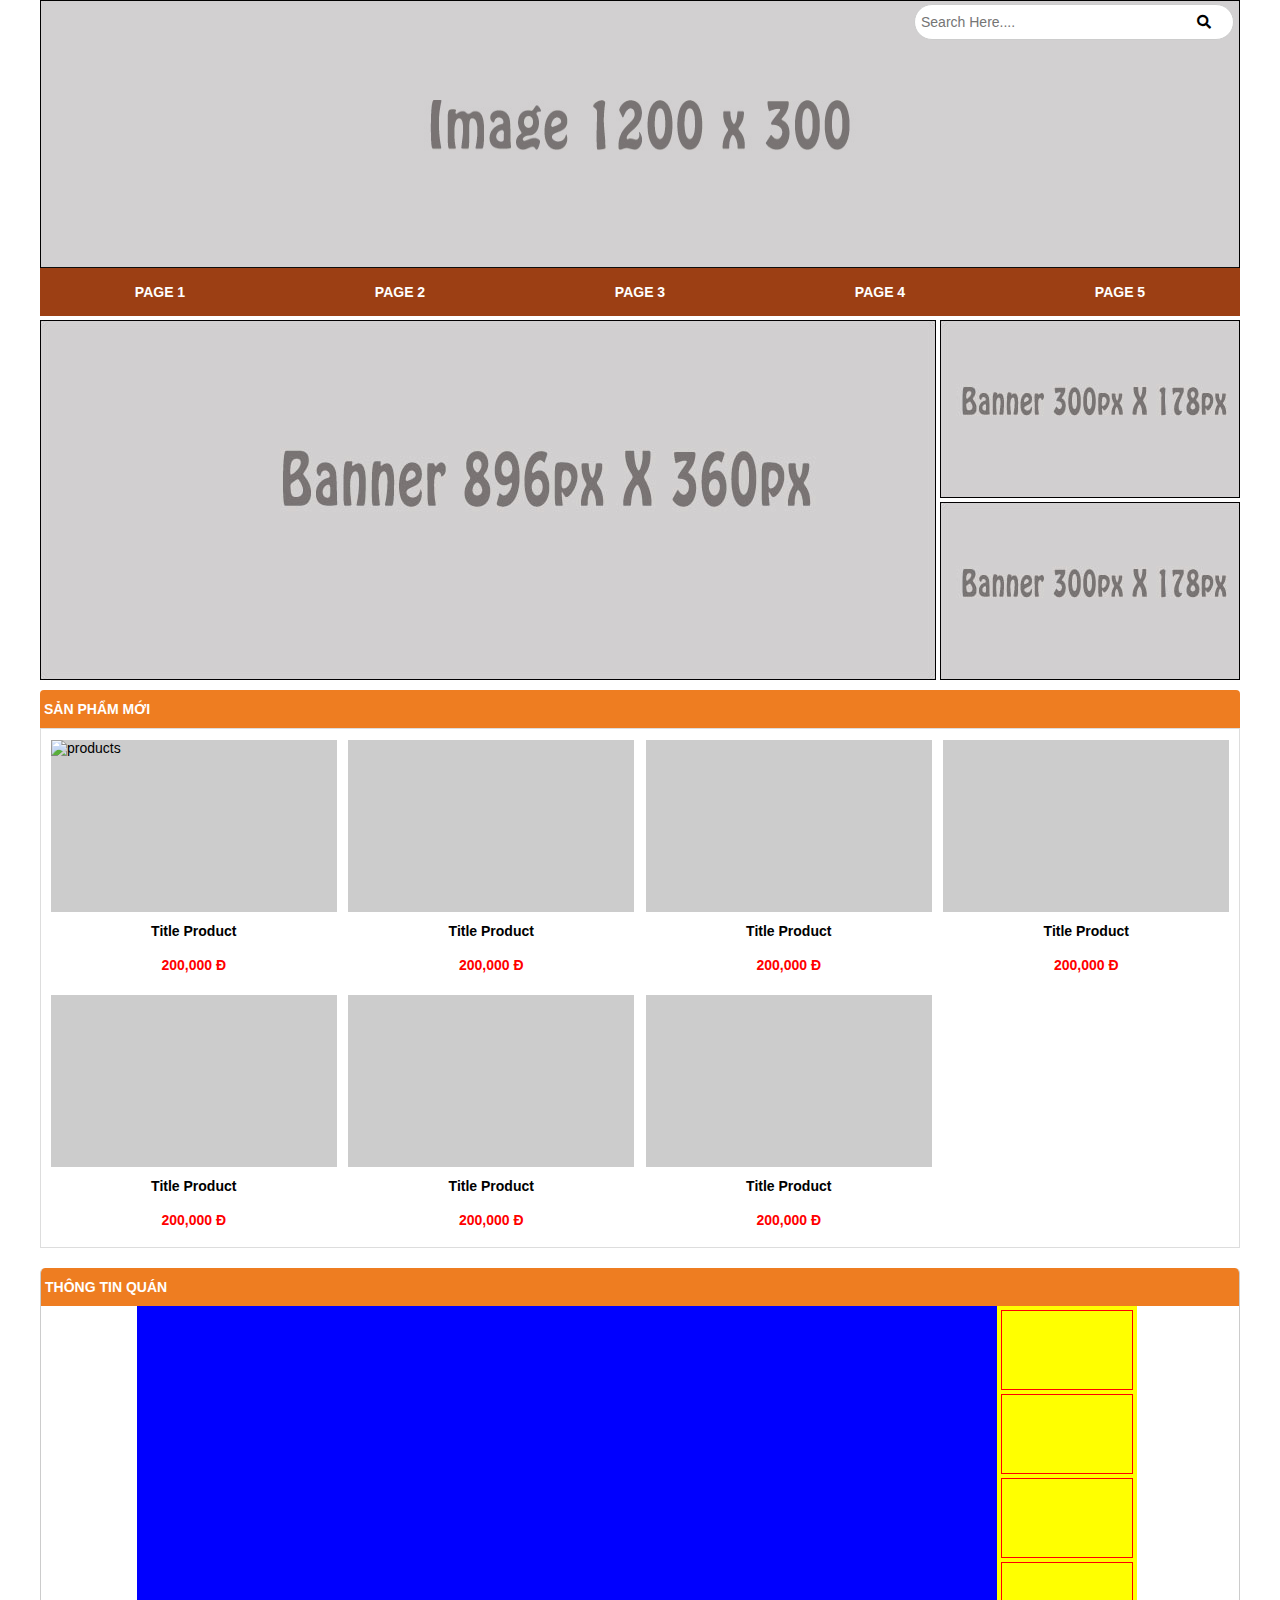
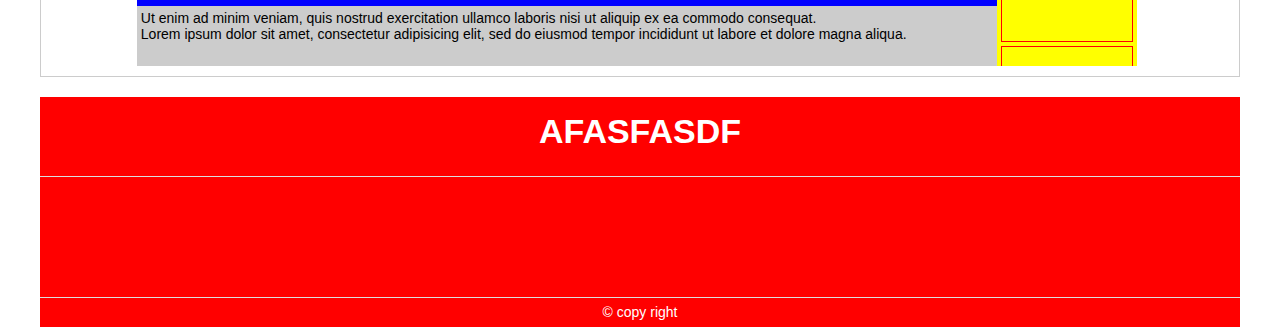
==== Temple CSS/index.html @ 5d73bf6d "First" ====
<!DOCTYPE html>
<html lang="en">
<head>
  <meta charset="UTF-8">
  <meta name="viewport" content="width=device-width, initial-scale=1.0">
  <meta http-equiv="X-UA-Compatible" content="ie=edge">
  <link rel="stylesheet" href="css/main-style.css">
  <link rel="stylesheet" href="css/mobile-style.css" media="screen and (min-width:320px) and (max-width:736px)">
  <link rel="stylesheet" href="css/table-style.css" media="screen and (min-width:737px) and (max-width:960px)">
  <link rel="stylesheet" href="css/desktop-style.css" media="screen and (min-width:961px) and (max-width:1599px)">
  <link rel="stylesheet" href="css/larger-device-style.css" media="screen and (min-width:1600px) and (max-width:1920px)">
  <link rel="stylesheet" href="css/fontawesome-all.css">
  <title>Temple CSS </title>
</head>
<body>
  <!-- Navigation -->
  <header>
  <div class="nav">
    <div class="nav-search">
      <form action="" id="search-bar">
        <input type="text" name="search-text" value="" placeholder="Search Here....">
        <button type="submit" name="" class="fas fa-search" id="btn-search"></button>
      </form>
    </div>
    <div class="nav-image">
      <img src="Image Temple/Banner-1200.jpg" alt="Image Banner Here!" class="lazyload">
    </div>
    <div class="nav-bar">
      <div class="btn-menu"></div>
      <ul class="nav-menu">
        <li><a href="#">Page 1</a></li>
        <li><a href="#">Page 2</a></li>
        <li><a href="#">Page 3</a></li>
        <li><a href="#">Page 4</a></li>
        <li><a href="#">Page 5</a></li>
      </ul>
    </div>
  </div>
  <div class="wrap-main">
    <div class="frame">
      <div class="slider">
        <div class="image"><img src="Image Temple/Banner-Slide.jpg" alt="Banner 1"></div>
        <div class="image"><img src="Image Temple/Banner-Slide.jpg" alt="Banner 2"></div>
        <div class="image"><img src="Image Temple/Banner-Slide.jpg" alt="Banner 3"></div>
        <div class="image"><img src="Image Temple/Banner-Slide.jpg" alt="Banner 4"></div>
        <div class="image"><img src="Image Temple/Banner-Slide.jpg" alt="Banner 5"></div>
      </div>
    </div>
    <div class="banner">
      <div class="top">
        <img src="Image Temple/Banner.jpg" alt="Banner 1">
      </div>
      <div class="bottom">
        <img src="Image Temple/Banner.jpg" alt="Banner 2">
      </div>
    </div>
  </div>
  </header>
  <div class="clear"></div>
  <!--  Container -->
  <div class="wrap-main">
    <div class="container">
      <div class="box title">
        <h3>Sản Phẩm Mới</h3>
      </div>
      <div class="frame-product">
        <div class="col-sm col-md col-lg">
          <div class="image-product">
            <img src="" alt="products">
          </div>
          <div class="content">
            <a href="#" id="title"><p>Title Product</p></a>
            <p id="price">200,000 Đ</p>
          </div>
        </div>
        <div class="col-sm col-md col-lg">
          <div class="image-product">
            <img src="" alt="">
          </div>
          <div class="content">
            <a href="#" id="title"><p>Title Product</p></a>
            <p id="price">200,000 Đ</p>
          </div>
        </div>
        <div class="col-sm col-md col-lg">
          <div class="image-product">
            <img src="" alt="">
          </div>
          <div class="content">
            <a href="#" id="title"><p> Title Product</p></a>
            <p id="price">200,000 Đ</p>
          </div>
        </div>
        <div class="col-sm col-md col-lg">
          <div class="image-product">
            <img src="" alt="">
          </div>
          <div class="content">
            <a href="#" id="title"><p>Title Product</p></a>
            <p id="price">200,000 Đ</p>
          </div>
        </div>
        <div class="col-sm col-md col-lg">
          <div class="image-product">
            <img src="" alt="">
          </div>
          <div class="content">
            <a href="#" id="title"><p>Title Product</p></a>
            <p id="price">200,000 Đ</p>
          </div>
        </div>
        <div class="col-sm col-md col-lg">
          <div class="image-product">
            <img src="" alt="">
          </div>
          <div class="content">
            <a href="#" id="title"><p>Title Product</p></a>
            <p id="price">200,000 Đ</p>
          </div>
        </div>
        <div class="col-sm col-md col-lg">
          <div class="image-product">
            <img src="" alt="">
          </div>
          <div class="content">
            <a href="#" id="title"><p>Title Product
            </p></a>
            <p id="price">200,000 Đ</p>
          </div>
        </div>
        </div>
    </div>
    <div class="container border-class">
      <div class="box title">
        <h3>Thông tin quán</h3>
      </div>
      <div class="frame store-list">
        <div class="wrap-content">
          <div class="box-shop">
            <div class="image-info">
              <img src="" alt="">
              <div class="infor">
                <p id="name-shop">Ut enim ad minim veniam, quis nostrud exercitation ullamco laboris nisi ut aliquip ex ea commodo consequat.</p>
                <p class="address-shop">Ut enim ad minim veniam, quis nostrud exercitation ullamco laboris nisi ut aliquip ex ea commodo consequat.</p>
              </div>
            </div>
            <div class="image-info">
              <img src="" alt="">
              <div class="infor">
                <p id="name-shop">Duis aute irure dolor in reprehenderit in voluptate velit esse cillum dolore eu fugiat nulla pariatur.</p>
                <p class="address-shop"> Excepteur sint occaecat cupidatat non proident, sunt in culpa qui officia deserunt mollit anim id est laborum.</p>
              </div>
            </div>
            <div class="image-info">
              <img src="" alt="">
              <div class="infor">
                <p id="name-shop">Duis aute irure dolor in reprehenderit in voluptate velit esse cillum dolore eu fugiat nulla pariatur.</p>
                <p class="address-shop">Ut enim ad minim veniam, quis nostrud exercitation ullamco laboris nisi ut aliquip ex ea commodo consequat. </p>
              </div>
            </div>
            <div class="image-info">
              <img src="" alt="">
              <div class="infor">
                <p id="name-shop">Ut enim ad minim veniam, quis nostrud exercitation ullamco laboris nisi ut aliquip ex ea commodo consequat.</p>
                <p class="address-shop"> Excepteur sint occaecat cupidatat non proident, sunt in culpa qui officia deserunt mollit anim id est laborum.</p>
              </div>
            </div>
            <div class="image-info">
              <img src="" alt="">
              <div class="infor">
                <p id="name-shop">Ut enim ad minim veniam, quis nostrud exercitation ullamco laboris nisi ut aliquip ex ea commodo consequat.</p>
                <p class="address-shop">Lorem ipsum dolor sit amet, consectetur adipisicing elit, sed do eiusmod tempor incididunt ut labore et dolore magna aliqua. </p>
              </div>
            </div>
          </div>
        </div>
        <div class="thumbnail">
          <div class="slide-thumbnail">
            <div class="image-thumbnail"><img src="" alt=""></div>
            <div class="image-thumbnail"><img src="" alt=""></div>
            <div class="image-thumbnail"><img src="" alt=""></div>
            <div class="image-thumbnail"><img src="" alt=""></div>
            <div class="image-thumbnail"><img src="" alt=""></div>
          </div>
        </div>
      </div>
    </div>
  </div>
  <div class="wrap-main">
    <div class="footer">
      <div class="top-content">
        <h1>AFASFASDF</h1>
      </div>
      <div class="middle-content">
        <div class="col-left"></div>
        <div class="col-middle"></div>
        <div class="right"></div>
      </div>
      <div class="bottom-content">
        <p>&copy copy right </p>
      </div>
    </div>
  </div>
</body>
<script type="text/javascript" src="js/jquery.min.js"></script>
<script type="text/javascript" src="js/lazyload.min.js"></script>
<script type="text/javascript" src="js/main-js.js"></script>
</html>
---- Temple CSS/css/main-style.css ----
* { margin: 0; padding: 0; font-size: 14px; font-family: Helvetica, Arial, sans-serif ;}
.nav { width: 100%; max-width: 1200px; height: 320px; display: block; position: relative; box-sizing: border-box; margin: 0 auto;}
.nav-search { width: 320px; height: 36px; display: block; z-index: 99; position: absolute; top: 0; right:10px;}
#search-bar { width: 100%; height: auto; margin: 4px; display: inline-block; border: 1px solid #ccc; border-radius: 40px; box-sizing: border-box; background-color: #fff;}
#search-bar input[name='search-text']{width: 80%; height: 30px; box-sizing: border-box; margin: 2px; padding: 4px; border: none; border-radius: 40px;background-color: transparent;}
#btn-search { width: 17%; height: 30px; display: inline-block; background-color: transparent; border: none; box-sizing: border-box; margin:0px;}
.nav-image {width: 100%; height: 268px; display: block;}
.nav-image img { width: 100%; height: 100%; background-color: #ddd;}
.nav-bar { width: 100%; height: 48px; display: block; position: relative;}
.nav-menu { width: 100%; height: inherit; display: inline-block; list-style: none;}
.nav-menu li { width: 20%; height: 100%; float: left; text-align: center; background-color: #9C3F14; line-height: 48px;}
.nav-menu li a { text-decoration: none; color:#fff; font-size: 14px; text-transform: uppercase; font-weight: bold;}
.nav-menu li:hover, .nav-menu li:focus { background-color: #EE7D21;}
.wrap-main { width: 100%; max-width: 1200px; display: block; margin: 0 auto; box-sizing: border-box; position: relative; overflow: auto;}
.frame { width: 74.7%; height: 360px; display: block; float: left;position: relative; overflow: hidden; box-sizing: border-box; margin-right: 0.3%;}
.slider { width: 3600px; height: 360px; display: inline-block; margin-left:0; box-sizing: border-box;}
.image { width: 896px; height: 100%; float: left;}
.image img { width: 100%;}
.banner { width: 25%; height: 360px; display: block; box-sizing: border-box; float: left; overflow: hidden;}
.banner .top, .banner .bottom { display: block; box-sizing: border-box; width: 100%; height: 180px; position: relative; float: left;}
.bottom { bottom: -2px;}
.clear { clear: both;}
.box { display: block; position: relative; width: 100%; height: 38px; line-height: 38px; background-color: #EE7D21; padding-left: 4px; box-sizing:border-box; overflow: auto;}
.title { color: #fff; text-transform: uppercase;border-top-right-radius: 4px; border-top-left-radius: 4px;}
.container { width: 100%; position: relative; margin-top: 10px; box-sizing: border-box; display: block; height: auto; overflow: auto;}
.frame-product { position: relative; width: 100%; height: auto; display: block; box-sizing: border-box; overflow: auto; border: 1px solid #ddd; margin-bottom: 10px; padding: 4px; }
.col-sm { width: 25%; height: 240px; display: block; box-sizing: border-box; float: left; margin-bottom: 10px; margin-top: 5px; }
.col-sm:hover { box-shadow: 0 0 4px 0 rgba(0,0,0,.4);}
.image-product { position: relative; display: block; width: 96%; height: 172px; background-color: #ccc; margin: 2px auto; box-sizing: border-box;}
.content { width: 100%; height: 68px; box-sizing: border-box; text-align: center;}
#title { text-decoration: none; color: #000; line-height: 34px; font-weight: 600;}
#price { color: #ff0000; line-height: 34px; font-weight: 600;}
.store-list { width: 1000px !important; display: block; margin: 0 8%; margin-bottom: 10px;}
.border-class { border: 1px solid #ccc; border-top-left-radius: 5px; border-top-right-radius: 5px; border-top: none;}
.wrap-content { width: 860px; height: 360px; float: left; display: block; margin: 0 auto; overflow: hidden;}
.box-shop { width: 4000px; height: 360px; display: inline-block; box-sizing: border-box; background-color: blue; margin-left: 0;}
.thumbnail { width: 140px; height: 100%; position: absolute; right: 0; top: 0; background-color: yellow; box-sizing: border-box;}
.image-info { width: 860px; height: 360px; float: left; display: block; margin: 0 auto; box-sizing: border-box; overflow: auto; position: absolute;}
.image-info img { width: 100%}
.image-info .infor { width: 100%; height: 60px; box-sizing: border-box; display: block;  bottom: 0; position: absolute; left: 0; background-color: #ccc; z-index: 99; padding: 4px;}
.slide-thumbnail { width: 100%; height: 450px; margin-top: 0; overflow: hidden; display: block; box-sizing: border-box;}
.image-thumbnail { max-width: 100%; height: 80px; display: block; border: 1px solid red; margin: 4px; box-sizing: border-box;}
.image-thumbnail img { width: 100%;}
.footer { width: 100%; display: block; position: relative; overflow: auto; box-sizing: border-box; background-color: red; min-height: 200px; margin-top: 20px;}
.top-content, .middle-content, .bottom-content { width: 100%; position: relative; display: block; box-sizing: border-box; overflow: auto;}
.top-content { border-bottom: 1px solid #ddd; color:#fff;height: 80px;text-align: center; }
.top-content h1 { font-size: 34px; line-height: 2;}
.middle-content { height: 120px;}
.bottom-content { height: 30px; border-top: 1px solid #ddd; text-align: center; line-height: 2; overflow: auto;color: #fff;}
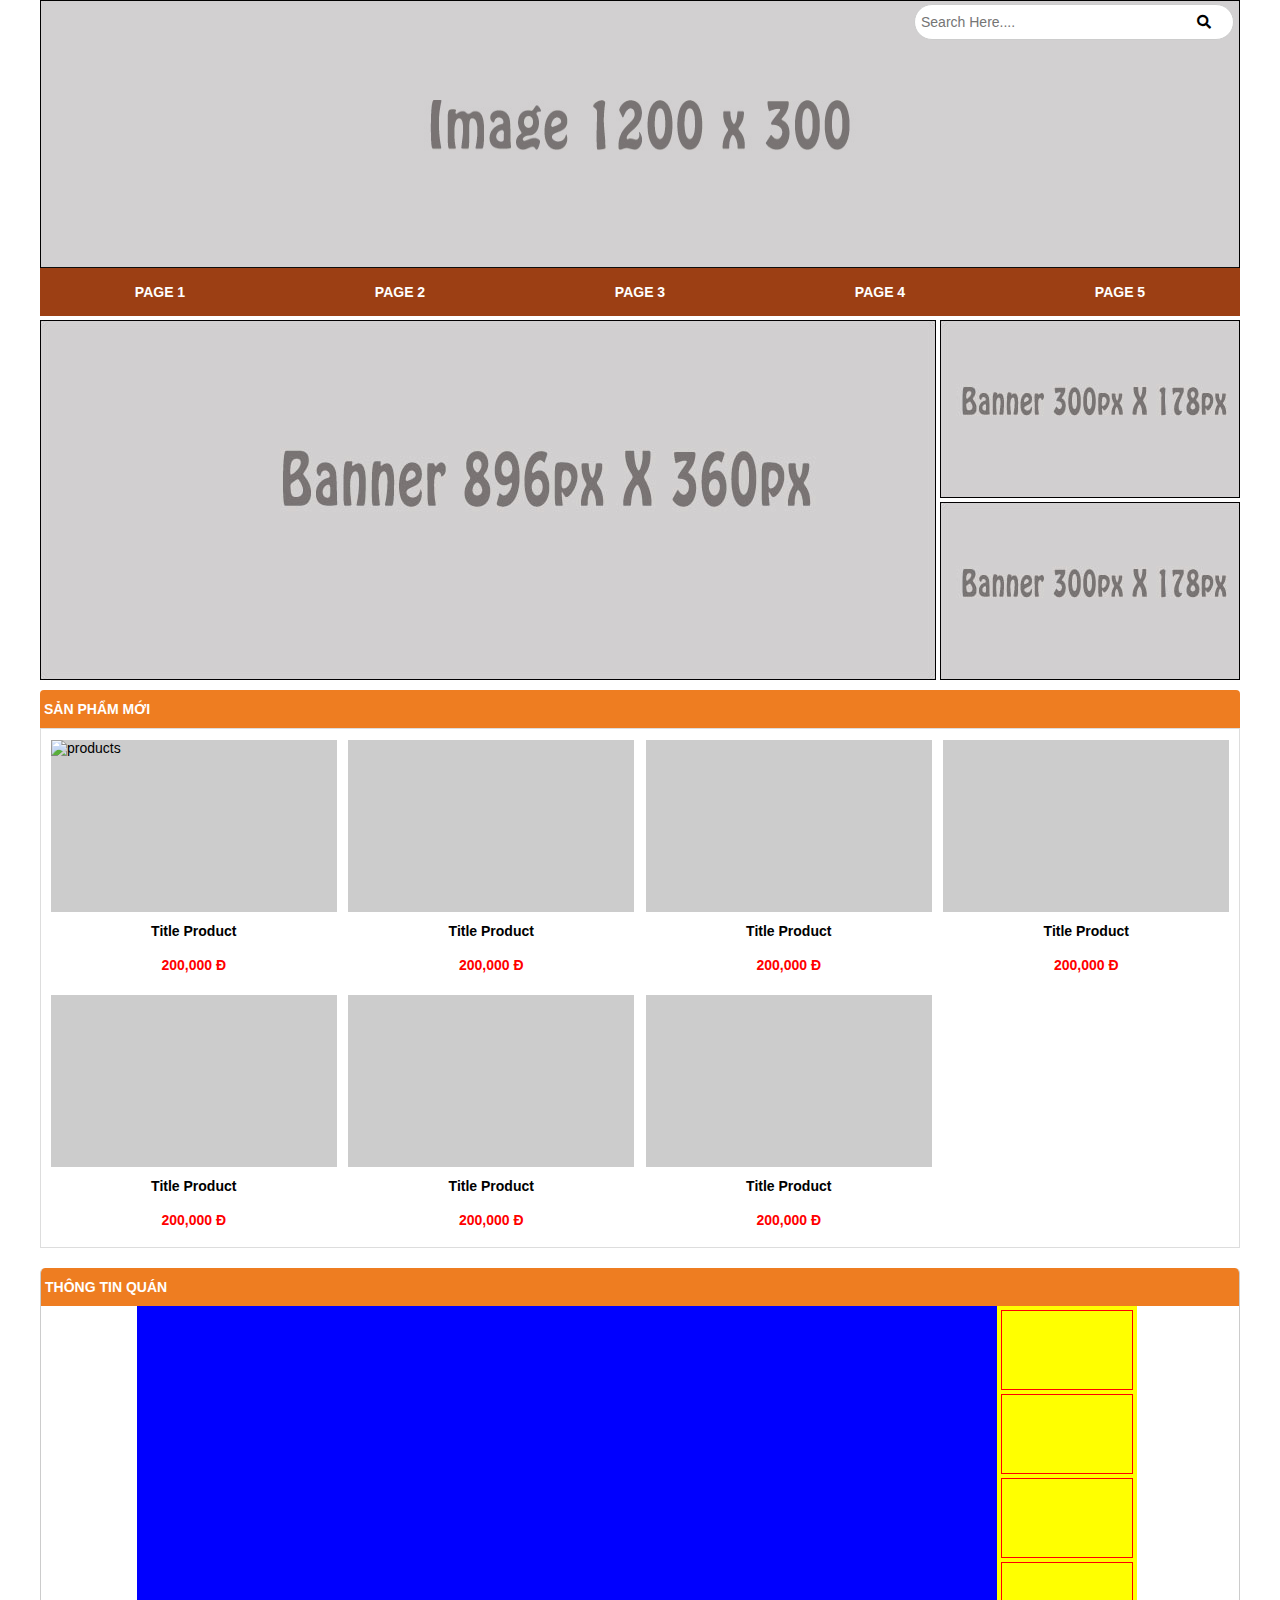
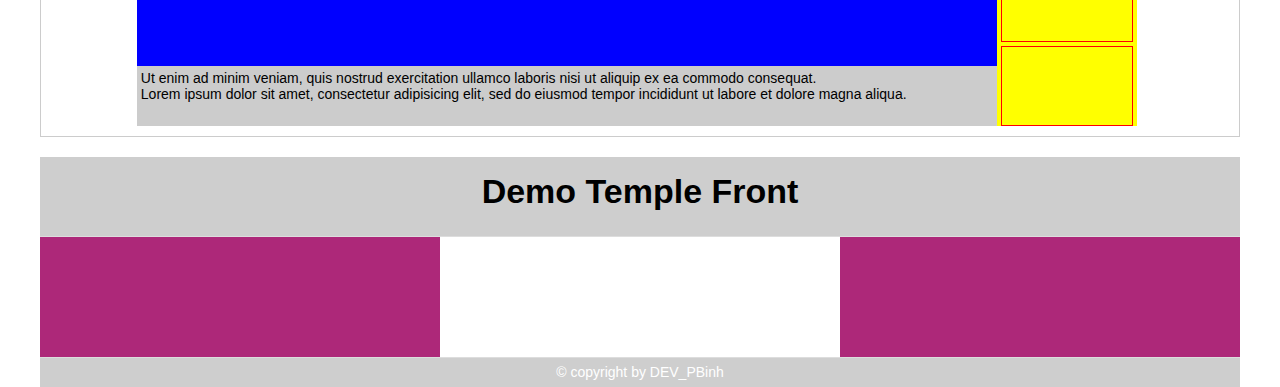
==== commit 488a390a: "Update Something CSS" ====
--- a/Temple CSS/index.html
+++ b/Temple CSS/index.html
@@ -189,15 +189,15 @@
   <div class="wrap-main">
     <div class="footer">
       <div class="top-content">
-        <h1>AFASFASDF</h1>
+        <h1>Demo Temple Front </h1>
       </div>
       <div class="middle-content">
         <div class="col-left"></div>
         <div class="col-middle"></div>
-        <div class="right"></div>
+        <div class="col-right"></div>
       </div>
       <div class="bottom-content">
-        <p>&copy copy right </p>
+        <p>&copy copyright by DEV_PBinh </p>
       </div>
     </div>
   </div>
--- a/Temple CSS/css/main-style.css
+++ b/Temple CSS/css/main-style.css
@@ -30,20 +30,23 @@
 .content { width: 100%; height: 68px; box-sizing: border-box; text-align: center;}
 #title { text-decoration: none; color: #000; line-height: 34px; font-weight: 600;}
 #price { color: #ff0000; line-height: 34px; font-weight: 600;}
-.store-list { width: 1000px !important; display: block; margin: 0 8%; margin-bottom: 10px;}
+.store-list { width: 1000px !important; display: block; margin: 0 8%; margin-bottom: 10px; height: 420px;}
 .border-class { border: 1px solid #ccc; border-top-left-radius: 5px; border-top-right-radius: 5px; border-top: none;}
 .wrap-content { width: 860px; height: 360px; float: left; display: block; margin: 0 auto; overflow: hidden;}
-.box-shop { width: 4000px; height: 360px; display: inline-block; box-sizing: border-box; background-color: blue; margin-left: 0;}
+.box-shop { width: 4000px; height: 420px; display: inline-block; box-sizing: border-box; background-color: blue; margin-left: 0;}
 .thumbnail { width: 140px; height: 100%; position: absolute; right: 0; top: 0; background-color: yellow; box-sizing: border-box;}
-.image-info { width: 860px; height: 360px; float: left; display: block; margin: 0 auto; box-sizing: border-box; overflow: auto; position: absolute;}
+.image-info { width: 860px; height: 420px; float: left; display: block; margin: 0 auto; box-sizing: border-box; overflow: auto; position: absolute;}
 .image-info img { width: 100%}
 .image-info .infor { width: 100%; height: 60px; box-sizing: border-box; display: block;  bottom: 0; position: absolute; left: 0; background-color: #ccc; z-index: 99; padding: 4px;}
 .slide-thumbnail { width: 100%; height: 450px; margin-top: 0; overflow: hidden; display: block; box-sizing: border-box;}
 .image-thumbnail { max-width: 100%; height: 80px; display: block; border: 1px solid red; margin: 4px; box-sizing: border-box;}
 .image-thumbnail img { width: 100%;}
-.footer { width: 100%; display: block; position: relative; overflow: auto; box-sizing: border-box; background-color: red; min-height: 200px; margin-top: 20px;}
+.footer { width: 100%; display: block; position: relative; overflow: auto; box-sizing: border-box;min-height: 200px; margin-top: 20px;background-color: #cecece;}
 .top-content, .middle-content, .bottom-content { width: 100%; position: relative; display: block; box-sizing: border-box; overflow: auto;}
-.top-content { border-bottom: 1px solid #ddd; color:#fff;height: 80px;text-align: center; }
+.top-content { border-bottom: 1px solid #ddd; color:#000;height: 80px;text-align: center; }
 .top-content h1 { font-size: 34px; line-height: 2;}
 .middle-content { height: 120px;}
 .bottom-content { height: 30px; border-top: 1px solid #ddd; text-align: center; line-height: 2; overflow: auto;color: #fff;}
+.col-left, .col-right, .col-middle  { display: block; overflow: auto; box-sizing: border-box; width: 33.33%; height: inherit; float: left;}
+.col-left, .col-right { background-color: #ad2879;}
+.col-middle { background-color: #fff;}
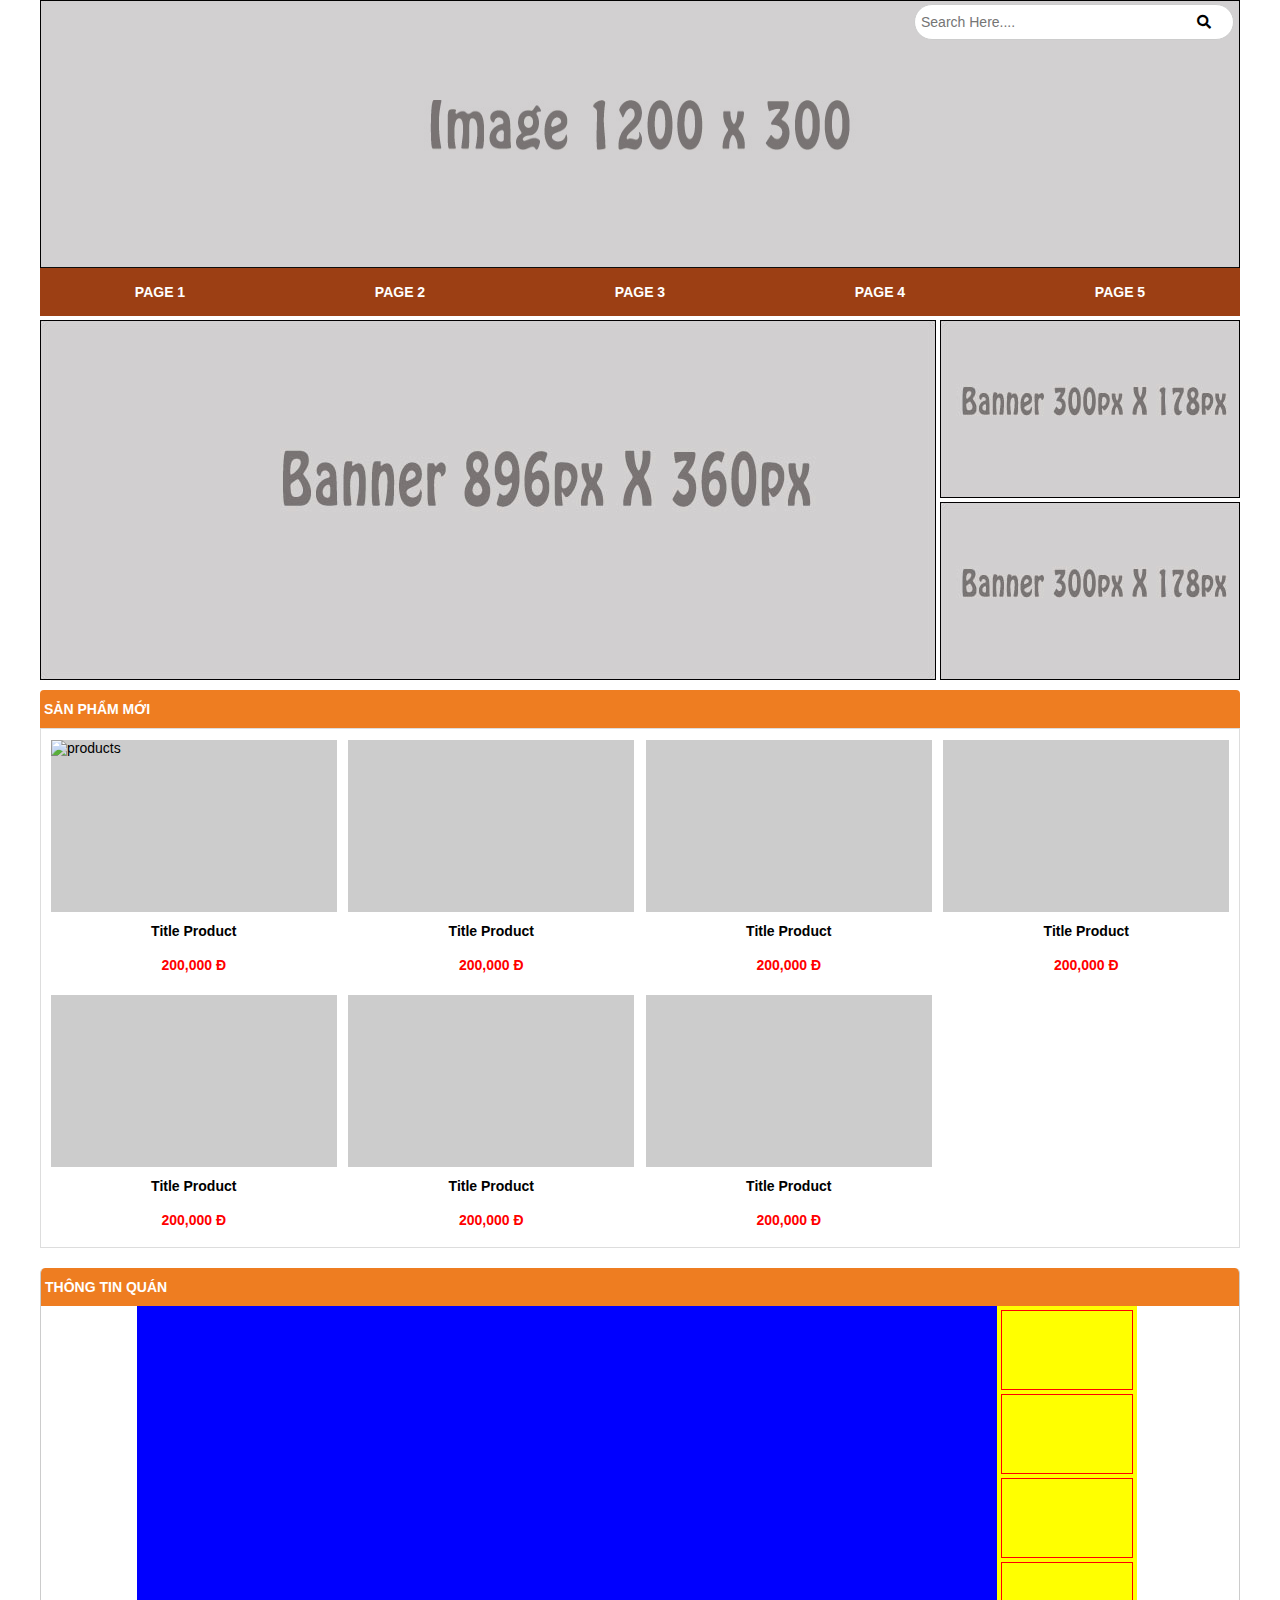
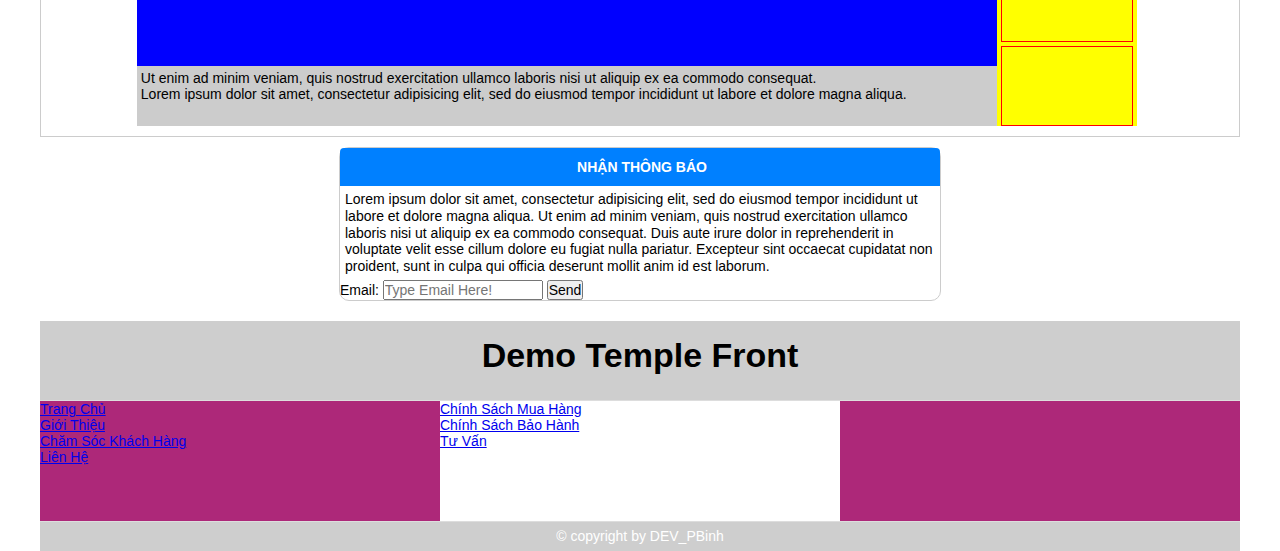
==== commit d676a636: "Update" ====
--- a/Temple CSS/index.html
+++ b/Temple CSS/index.html
@@ -186,15 +186,49 @@
       </div>
     </div>
   </div>
+  <!-- Received Notification -->
+  <div class="wrap-main">
+    <div class="container">
+      <div class="request-customer">
+        <div class="box title" style="background-color:#0080ff; text-align: center;">
+          <h4>Nhận Thông Báo</h4>
+        </div>
+        <div class="box description">
+          <p>Lorem ipsum dolor sit amet, consectetur adipisicing elit, sed do eiusmod tempor incididunt ut labore et dolore magna aliqua. Ut enim ad minim veniam, quis nostrud exercitation ullamco laboris nisi ut aliquip ex ea commodo consequat. Duis aute irure dolor in reprehenderit in voluptate velit esse cillum dolore eu fugiat nulla pariatur. Excepteur sint occaecat cupidatat non proident, sunt in culpa qui officia deserunt mollit anim id est laborum.</p>
+        </div>
+        <form class="mail-request-customer" action="index.html" method="post">
+          <label>Email:</label>
+          <input type="mail" name="mail" value="" placeholder="Type Email Here!">
+          <input type="submit" name="send" value="Send">
+        </form>
+      </div>
+    </div>
+  </div>
   <div class="wrap-main">
     <div class="footer">
       <div class="top-content">
         <h1>Demo Temple Front </h1>
       </div>
       <div class="middle-content">
-        <div class="col-left"></div>
-        <div class="col-middle"></div>
-        <div class="col-right"></div>
+        <div class="col-left">
+          <ul class="short-link">
+            <li><a href="#">Trang Chủ</a></li>
+            <li><a href="#">Giới Thiệu</a></li>
+            <li><a href="#">Chăm Sóc Khách Hàng</a></li>
+            <li><a href="#">Liên Hệ</a></li>
+          </ul>
+        </div>
+        <div class="col-middle">
+          <ul class="short-link">
+            <li><a href="#">Chính Sách Mua Hàng</a></li>
+            <li><a href="#">Chính Sách Bảo Hành</a></li>
+            <li><a href="#">Tư Vấn</a></li>
+          </ul>
+        </div>
+        <div class="col-right">
+          <div class="social"></div>
+          <div class="register-gov"></div>
+        </div>
       </div>
       <div class="bottom-content">
         <p>&copy copyright by DEV_PBinh </p>
--- a/Temple CSS/css/main-style.css
+++ b/Temple CSS/css/main-style.css
@@ -30,6 +30,10 @@
 .content { width: 100%; height: 68px; box-sizing: border-box; text-align: center;}
 #title { text-decoration: none; color: #000; line-height: 34px; font-weight: 600;}
 #price { color: #ff0000; line-height: 34px; font-weight: 600;}
+/* Css Form */
+.description { height: auto; box-sizing: border-box; line-height: 1.2; padding: 5px; background-color: #fff;}
+.request-customer { display: block; width: 50%; height: auto; position: relative; margin: 0 auto; border: 1px solid #ccc; border-radius: 10px;}
+/* End Form */
 .store-list { width: 1000px !important; display: block; margin: 0 8%; margin-bottom: 10px; height: 420px;}
 .border-class { border: 1px solid #ccc; border-top-left-radius: 5px; border-top-right-radius: 5px; border-top: none;}
 .wrap-content { width: 860px; height: 360px; float: left; display: block; margin: 0 auto; overflow: hidden;}
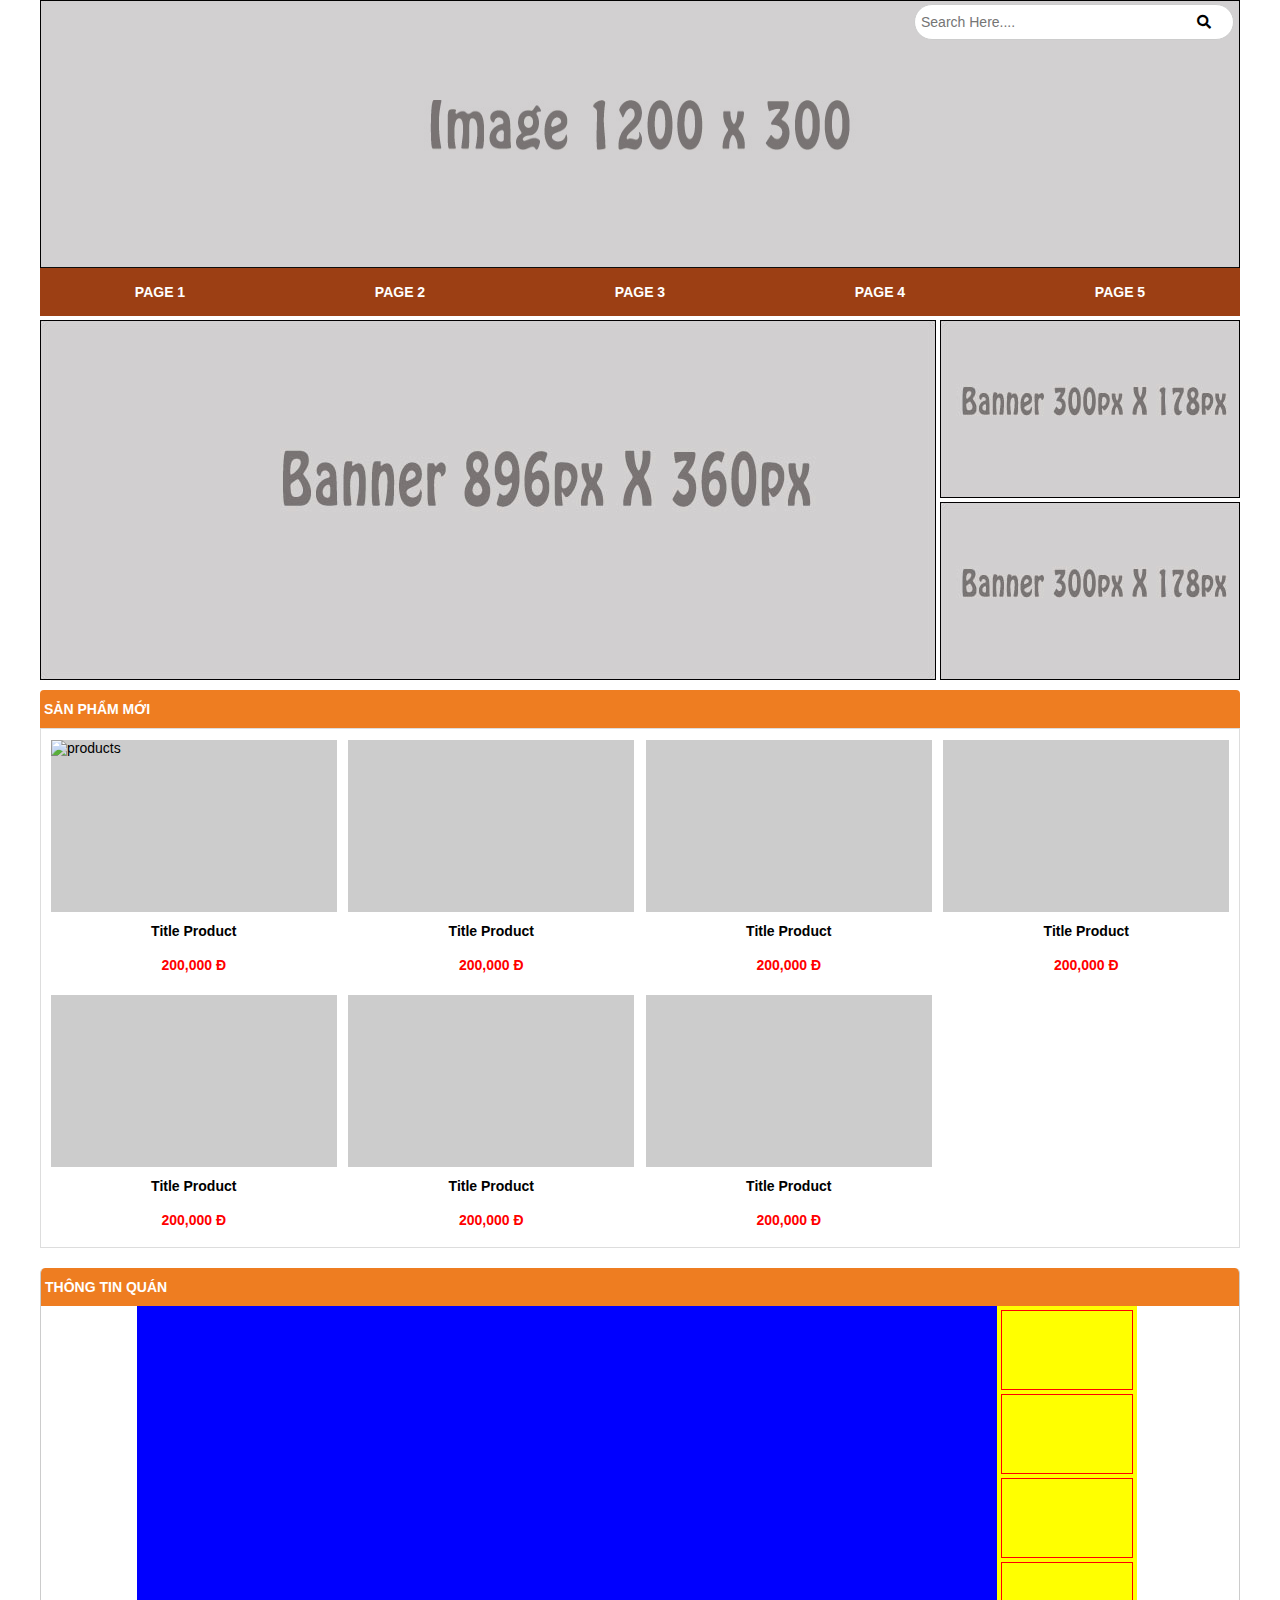
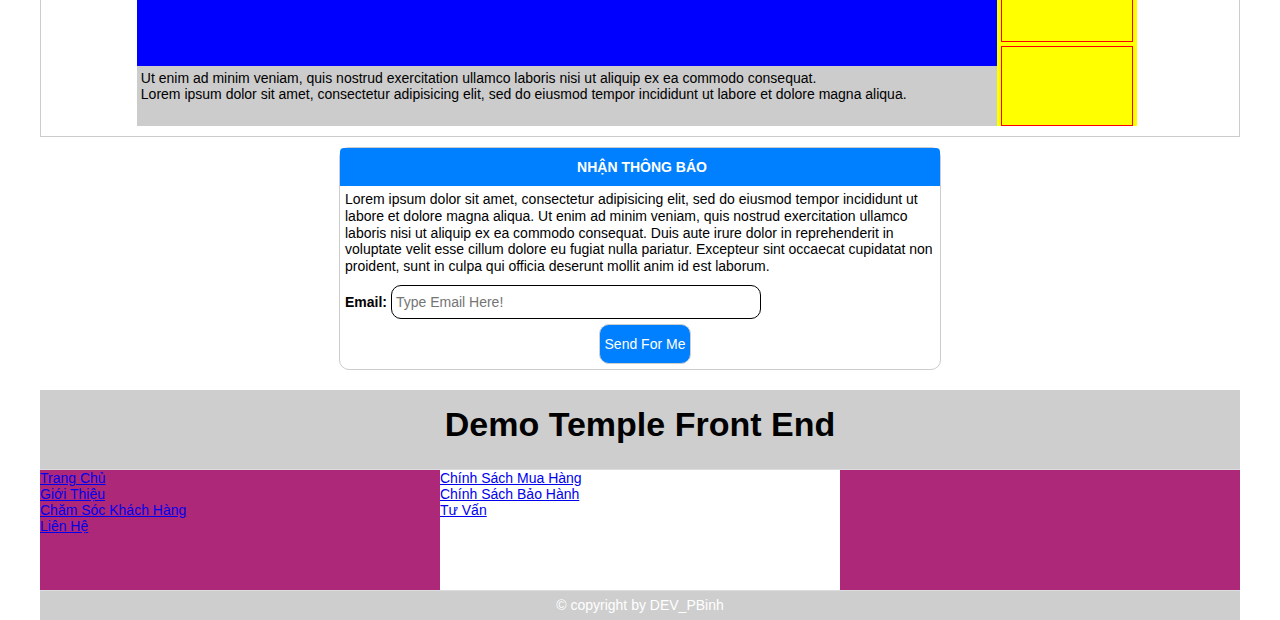
==== commit 12207e91: "Add something" ====
--- a/Temple CSS/index.html
+++ b/Temple CSS/index.html
@@ -196,10 +196,10 @@
         <div class="box description">
           <p>Lorem ipsum dolor sit amet, consectetur adipisicing elit, sed do eiusmod tempor incididunt ut labore et dolore magna aliqua. Ut enim ad minim veniam, quis nostrud exercitation ullamco laboris nisi ut aliquip ex ea commodo consequat. Duis aute irure dolor in reprehenderit in voluptate velit esse cillum dolore eu fugiat nulla pariatur. Excepteur sint occaecat cupidatat non proident, sunt in culpa qui officia deserunt mollit anim id est laborum.</p>
         </div>
-        <form class="mail-request-customer" action="index.html" method="post">
+        <form class="mail-request-customer" action="#" method="post">
           <label>Email:</label>
           <input type="mail" name="mail" value="" placeholder="Type Email Here!">
-          <input type="submit" name="send" value="Send">
+          <input type="submit" name="send" value="Send For Me">
         </form>
       </div>
     </div>
@@ -207,7 +207,7 @@
   <div class="wrap-main">
     <div class="footer">
       <div class="top-content">
-        <h1>Demo Temple Front </h1>
+        <h1>Demo Temple Front End</h1>
       </div>
       <div class="middle-content">
         <div class="col-left">
--- a/Temple CSS/css/main-style.css
+++ b/Temple CSS/css/main-style.css
@@ -33,6 +33,10 @@
 /* Css Form */
 .description { height: auto; box-sizing: border-box; line-height: 1.2; padding: 5px; background-color: #fff;}
 .request-customer { display: block; width: 50%; height: auto; position: relative; margin: 0 auto; border: 1px solid #ccc; border-radius: 10px;}
+.mail-request-customer { width: 100%; display: block; height: auto; padding: 5px;}
+label { font-weight: 600;}
+input[type="mail"] { height: 24px; line-height: 1; width: 60%; border-radius: 10px; padding: 4px; border: 1px solid #000;}
+input[type="submit"] { display: block; margin: 5px auto auto auto; height: 40px; border-radius: 10px; border: 1px solid #cecece; padding: 5px; background-color:#0080ff; color:#fff; }
 /* End Form */
 .store-list { width: 1000px !important; display: block; margin: 0 8%; margin-bottom: 10px; height: 420px;}
 .border-class { border: 1px solid #ccc; border-top-left-radius: 5px; border-top-right-radius: 5px; border-top: none;}
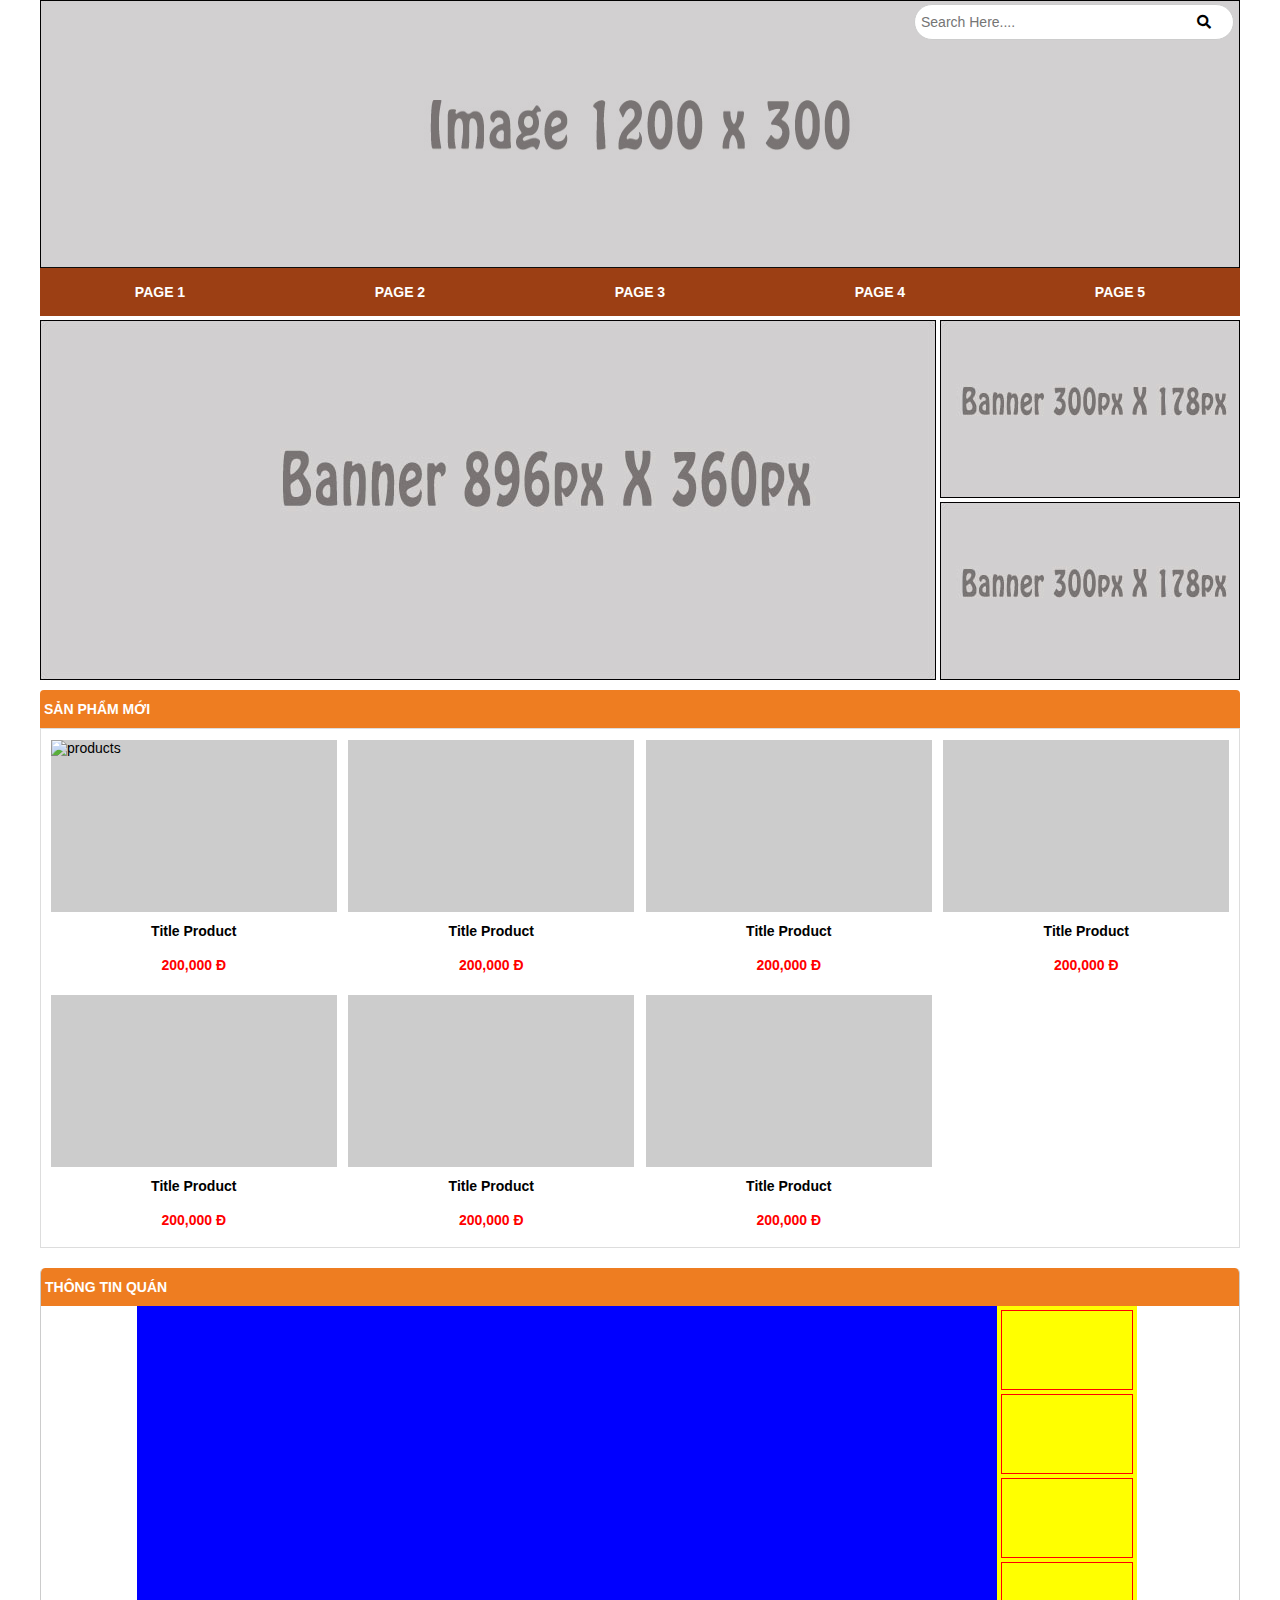
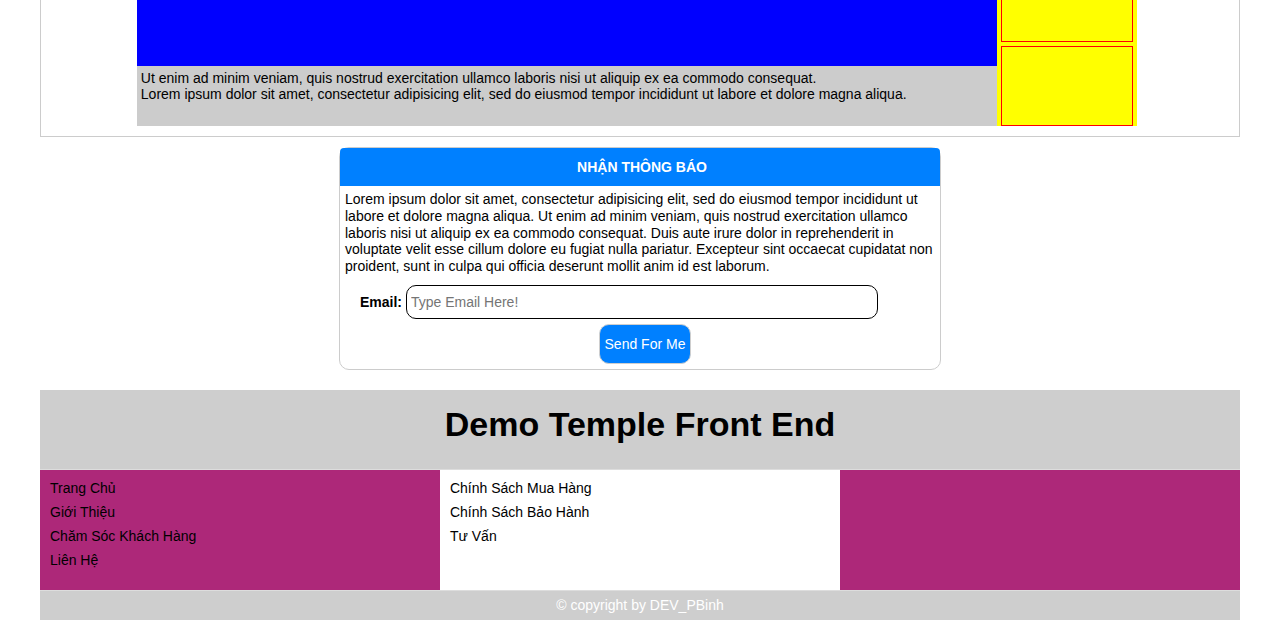
==== commit 08f7c0df: "Add something css property" ====
--- a/Temple CSS/index.html
+++ b/Temple CSS/index.html
@@ -10,7 +10,7 @@
   <link rel="stylesheet" href="css/desktop-style.css" media="screen and (min-width:961px) and (max-width:1599px)">
   <link rel="stylesheet" href="css/larger-device-style.css" media="screen and (min-width:1600px) and (max-width:1920px)">
   <link rel="stylesheet" href="css/fontawesome-all.css">
-  <title>Temple CSS </title>
+  <title>Demo Temple Front End </title>
 </head>
 <body>
   <!-- Navigation -->
@@ -197,8 +197,10 @@
           <p>Lorem ipsum dolor sit amet, consectetur adipisicing elit, sed do eiusmod tempor incididunt ut labore et dolore magna aliqua. Ut enim ad minim veniam, quis nostrud exercitation ullamco laboris nisi ut aliquip ex ea commodo consequat. Duis aute irure dolor in reprehenderit in voluptate velit esse cillum dolore eu fugiat nulla pariatur. Excepteur sint occaecat cupidatat non proident, sunt in culpa qui officia deserunt mollit anim id est laborum.</p>
         </div>
         <form class="mail-request-customer" action="#" method="post">
-          <label>Email:</label>
-          <input type="mail" name="mail" value="" placeholder="Type Email Here!">
+          <fieldset>
+            <label>Email:</label>
+            <input type="mail" name="mail" value="" placeholder="Type Email Here!">
+          </fieldset>
           <input type="submit" name="send" value="Send For Me">
         </form>
       </div>
--- a/Temple CSS/css/main-style.css
+++ b/Temple CSS/css/main-style.css
@@ -34,8 +34,9 @@
 .description { height: auto; box-sizing: border-box; line-height: 1.2; padding: 5px; background-color: #fff;}
 .request-customer { display: block; width: 50%; height: auto; position: relative; margin: 0 auto; border: 1px solid #ccc; border-radius: 10px;}
 .mail-request-customer { width: 100%; display: block; height: auto; padding: 5px;}
+fieldset {display: block; box-sizing: border-box; margin-right: 8px; padding-left: 15px; border: none;}
 label { font-weight: 600;}
-input[type="mail"] { height: 24px; line-height: 1; width: 60%; border-radius: 10px; padding: 4px; border: 1px solid #000;}
+input[type="mail"] { height: 24px; line-height: 1; width: 80%; border-radius: 10px; padding: 4px; border: 1px solid #000;}
 input[type="submit"] { display: block; margin: 5px auto auto auto; height: 40px; border-radius: 10px; border: 1px solid #cecece; padding: 5px; background-color:#0080ff; color:#fff; }
 /* End Form */
 .store-list { width: 1000px !important; display: block; margin: 0 8%; margin-bottom: 10px; height: 420px;}
@@ -58,3 +59,9 @@
 .col-left, .col-right, .col-middle  { display: block; overflow: auto; box-sizing: border-box; width: 33.33%; height: inherit; float: left;}
 .col-left, .col-right { background-color: #ad2879;}
 .col-middle { background-color: #fff;}
+/* Short Link */
+.short-link { list-style: none; padding: 10px;}
+.short-link li { height: 24px;}
+.short-link a { text-decoration: none; font-size: 14px; color: #000; }
+.short-link a:hover { font-weight: bold; color: #0080ff;}
+/* End short-link */
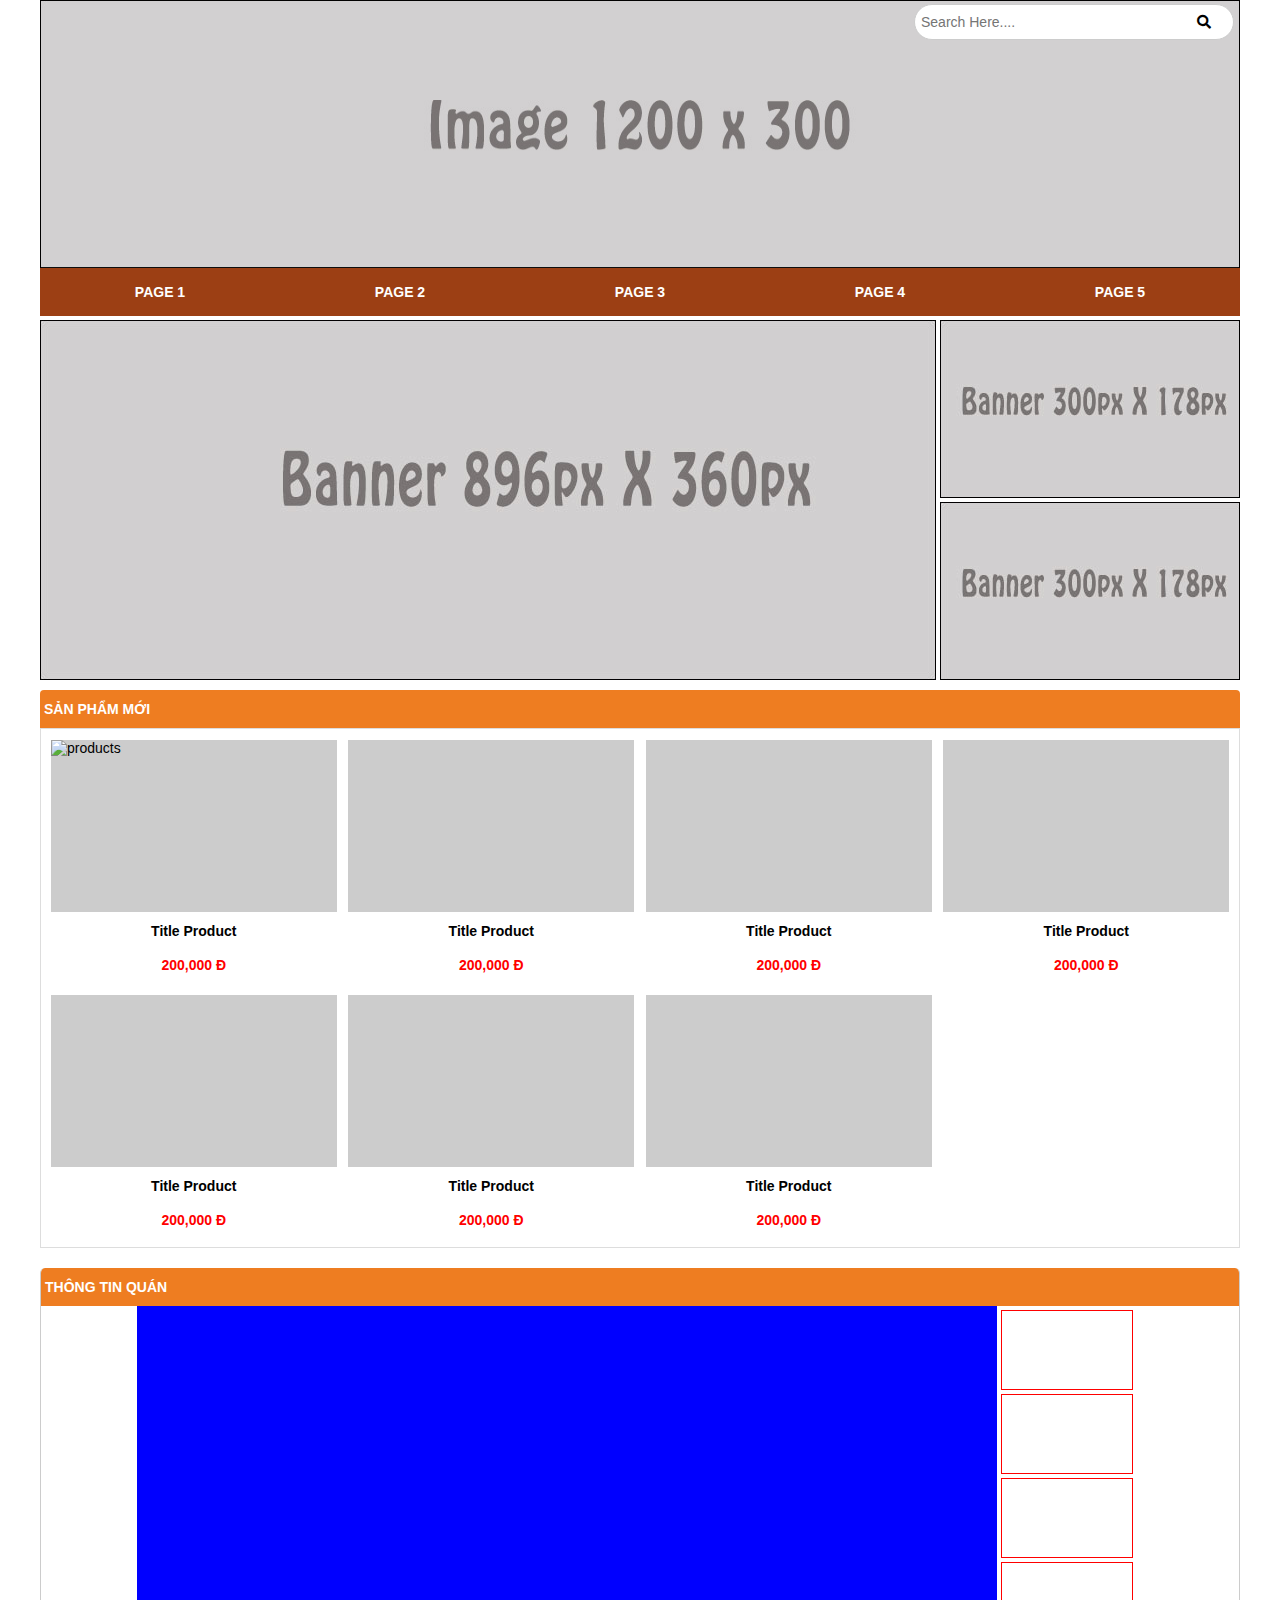
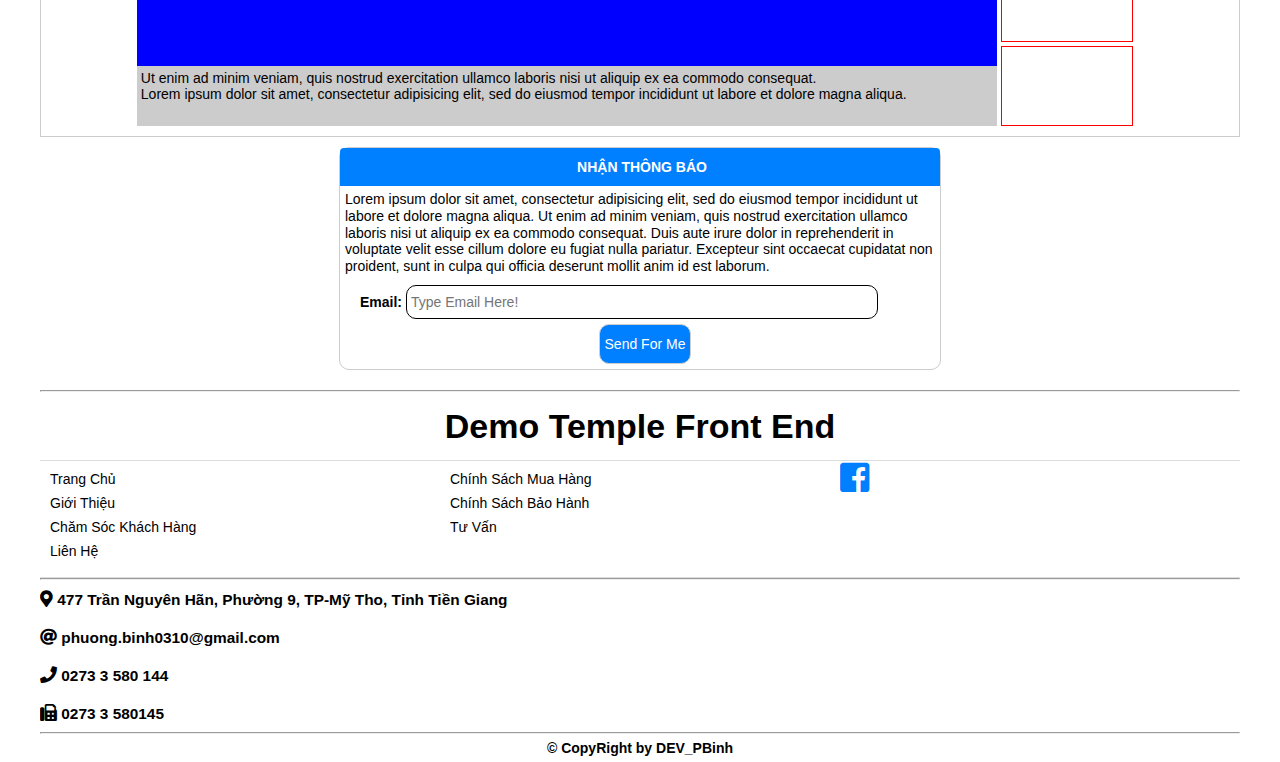
==== commit 3d948c6b: "Add new" ====
--- a/Temple CSS/index.html
+++ b/Temple CSS/index.html
@@ -208,8 +208,10 @@
   </div>
   <div class="wrap-main">
     <div class="footer">
+      <hr>
       <div class="top-content">
         <h1>Demo Temple Front End</h1>
+
       </div>
       <div class="middle-content">
         <div class="col-left">
@@ -228,12 +230,22 @@
           </ul>
         </div>
         <div class="col-right">
-          <div class="social"></div>
+          <div class="social">
+            <i class="fab fa-facebook-square" style="color:#0080ff; background-color:#fff; font-size:2.4em;"></i>
+          </div>
           <div class="register-gov"></div>
         </div>
       </div>
       <div class="bottom-content">
-        <p>&copy copyright by DEV_PBinh </p>
+        <hr>
+        <div class="infor-contact">
+          <p><i class="fas fa-map-marker-alt"></i> 477 Trần Nguyên Hãn, Phường 9, TP-Mỹ Tho, Tỉnh Tiền Giang</p>
+          <p><i class="fas fa-at"></i> phuong.binh0310@gmail.com</p>
+          <p><i class="fas fa-phone"></i> 0273 3 580 144</p>
+          <p><i class="fas fa-fax"></i> 0273 3 580145</p>
+        </div>
+        <hr>
+        <p>&copy CopyRight by DEV_PBinh </p>
       </div>
     </div>
   </div>
--- a/Temple CSS/css/main-style.css
+++ b/Temple CSS/css/main-style.css
@@ -43,25 +43,27 @@
 .border-class { border: 1px solid #ccc; border-top-left-radius: 5px; border-top-right-radius: 5px; border-top: none;}
 .wrap-content { width: 860px; height: 360px; float: left; display: block; margin: 0 auto; overflow: hidden;}
 .box-shop { width: 4000px; height: 420px; display: inline-block; box-sizing: border-box; background-color: blue; margin-left: 0;}
-.thumbnail { width: 140px; height: 100%; position: absolute; right: 0; top: 0; background-color: yellow; box-sizing: border-box;}
+.thumbnail { width: 140px; height: 100%; position: absolute; right: 0; top: 0; box-sizing: border-box;}
 .image-info { width: 860px; height: 420px; float: left; display: block; margin: 0 auto; box-sizing: border-box; overflow: auto; position: absolute;}
 .image-info img { width: 100%}
 .image-info .infor { width: 100%; height: 60px; box-sizing: border-box; display: block;  bottom: 0; position: absolute; left: 0; background-color: #ccc; z-index: 99; padding: 4px;}
 .slide-thumbnail { width: 100%; height: 450px; margin-top: 0; overflow: hidden; display: block; box-sizing: border-box;}
 .image-thumbnail { max-width: 100%; height: 80px; display: block; border: 1px solid red; margin: 4px; box-sizing: border-box;}
 .image-thumbnail img { width: 100%;}
-.footer { width: 100%; display: block; position: relative; overflow: auto; box-sizing: border-box;min-height: 200px; margin-top: 20px;background-color: #cecece;}
-.top-content, .middle-content, .bottom-content { width: 100%; position: relative; display: block; box-sizing: border-box; overflow: auto;}
-.top-content { border-bottom: 1px solid #ddd; color:#000;height: 80px;text-align: center; }
+.footer { width: 100%; display: block; position: relative; overflow: auto; box-sizing: border-box;min-height: 200px; margin-top: 20px;}
+.top-content, .middle-content, .bottom-content { height: auto; position: relative; display: block; box-sizing: border-box; overflow: auto;}
+.top-content { border-bottom: 1px solid #ddd; color:#000;height: auto;text-align: center; }
 .top-content h1 { font-size: 34px; line-height: 2;}
-.middle-content { height: 120px;}
-.bottom-content { height: 30px; border-top: 1px solid #ddd; text-align: center; line-height: 2; overflow: auto;color: #fff;}
+.infor-contact { box-sizing: border-box; height: inherit; display: block; overflow: auto;}
+.infor-contact i { font-size: 1.1em;}
+.infor-contact p { float: left; width: 100%; text-align: left; height: 28px; font-size: 1.1em; margin: 5px 0;}
+.middle-content { background-color: #fff;}
+.bottom-content { border-top: 1px solid #ddd; text-align: center; line-height: 2; overflow: auto;color: #000;}
+.bottom-content p { font-weight: bold;}
 .col-left, .col-right, .col-middle  { display: block; overflow: auto; box-sizing: border-box; width: 33.33%; height: inherit; float: left;}
-.col-left, .col-right { background-color: #ad2879;}
-.col-middle { background-color: #fff;}
 /* Short Link */
 .short-link { list-style: none; padding: 10px;}
 .short-link li { height: 24px;}
-.short-link a { text-decoration: none; font-size: 14px; color: #000; }
+.short-link a { text-decoration: none; font-size: 14px; color: #000;}
 .short-link a:hover { font-weight: bold; color: #0080ff;}
 /* End short-link */
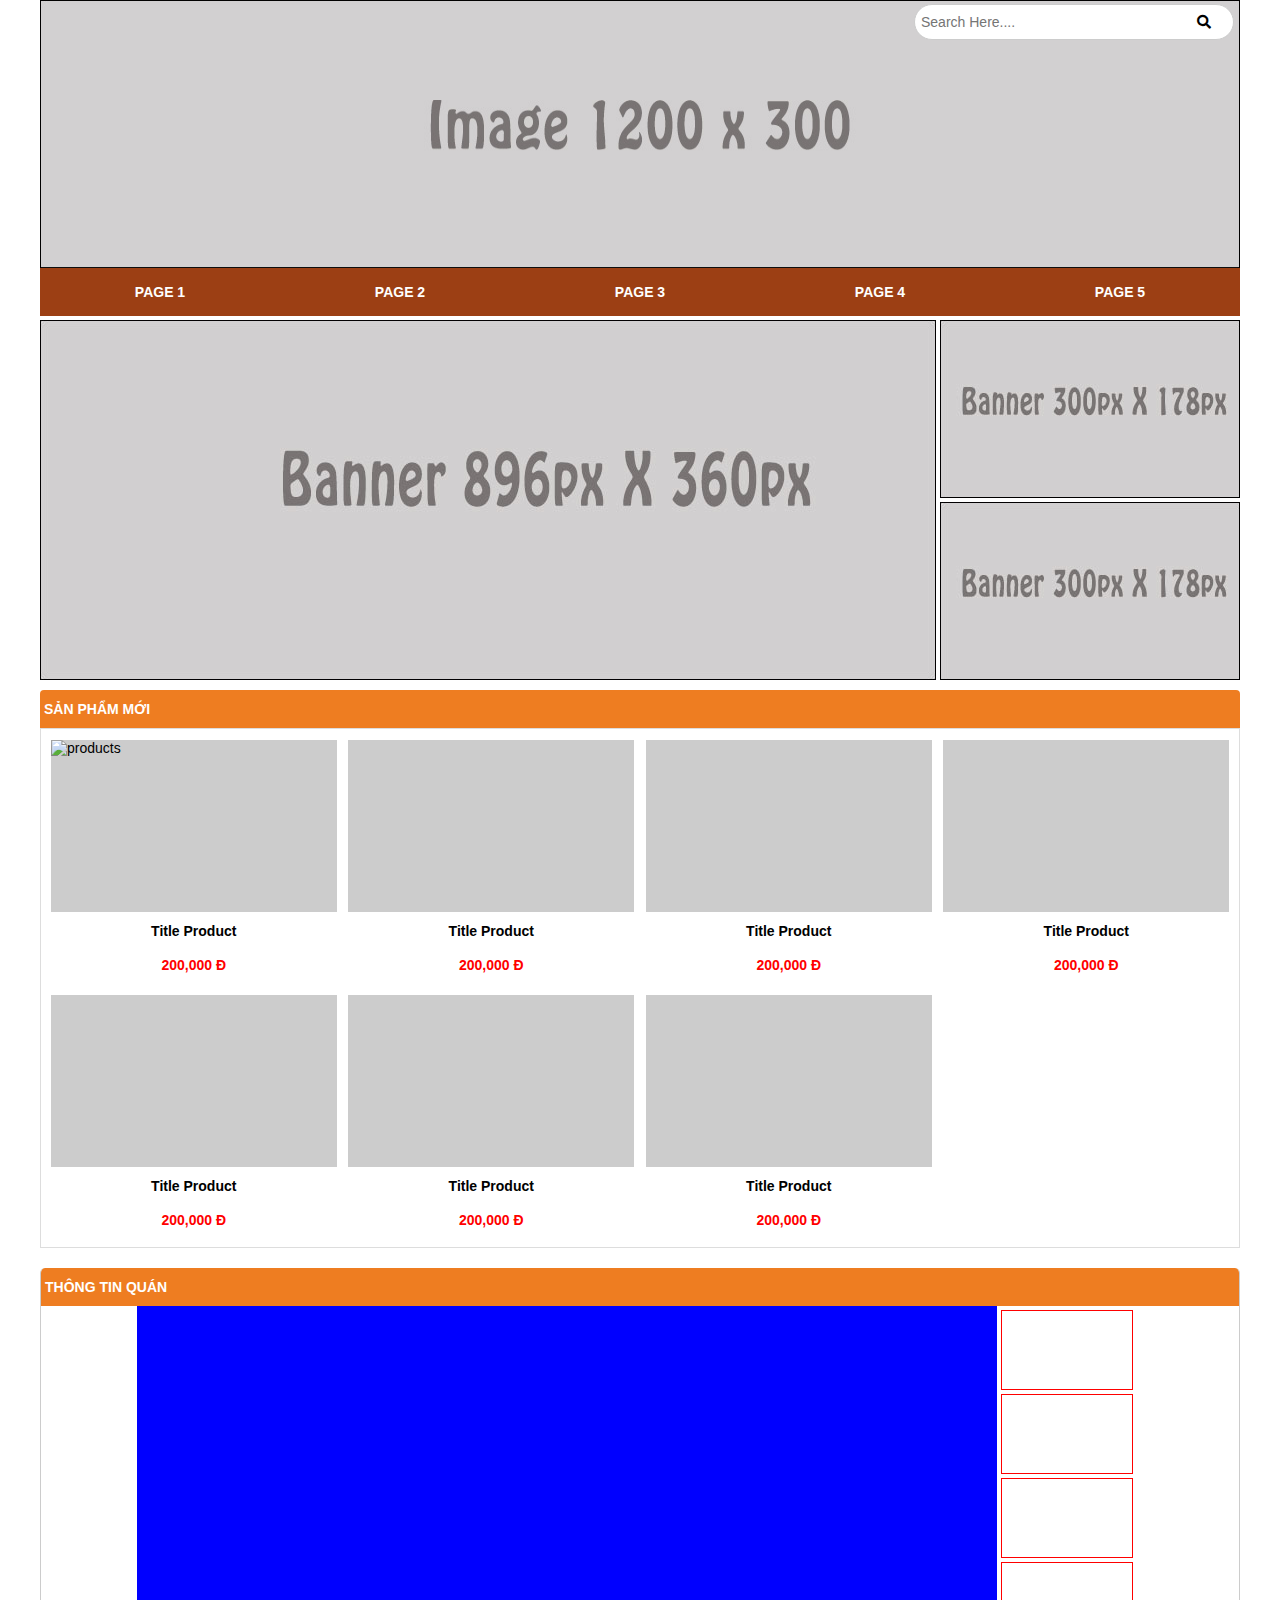
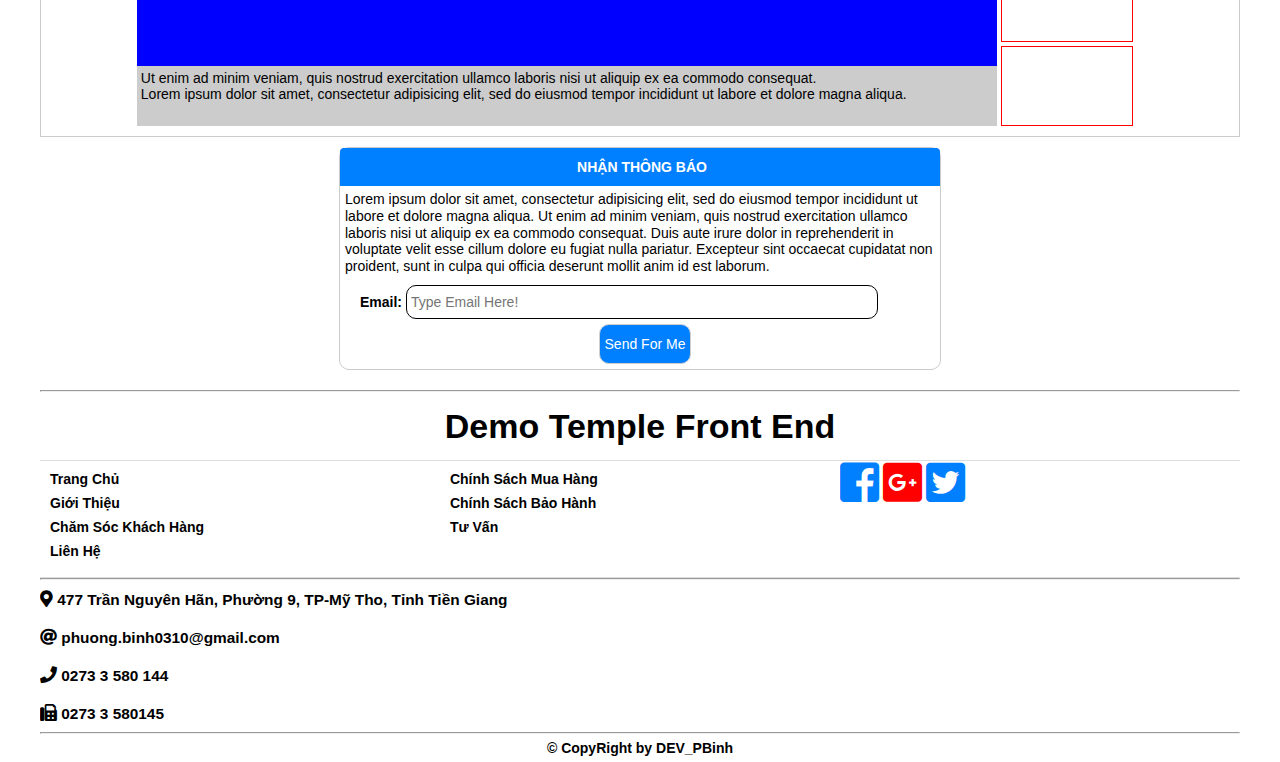
==== commit 6a9cbd8b: "add Icon" ====
--- a/Temple CSS/index.html
+++ b/Temple CSS/index.html
@@ -231,7 +231,9 @@
         </div>
         <div class="col-right">
           <div class="social">
-            <i class="fab fa-facebook-square" style="color:#0080ff; background-color:#fff; font-size:2.4em;"></i>
+            <i class="fab fa-facebook-square" style="color:#0080ff; background-color:#fff; font-size:3.2em;"></i>
+            <i class="fab fa-google-plus-square" style="color:#ff0000; background-color:#fff; font-size:3.2em;"></i>
+            <i class="fab fa-twitter-square" style="color:#0080ff; background-color:#fff; font-size:3.2em;"></i>
           </div>
           <div class="register-gov"></div>
         </div>
--- a/Temple CSS/css/main-style.css
+++ b/Temple CSS/css/main-style.css
@@ -64,6 +64,6 @@
 /* Short Link */
 .short-link { list-style: none; padding: 10px;}
 .short-link li { height: 24px;}
-.short-link a { text-decoration: none; font-size: 14px; color: #000;}
+.short-link a { text-decoration: none; font-size: 14px; color: #000; font-weight: bold;}
 .short-link a:hover { font-weight: bold; color: #0080ff;}
 /* End short-link */
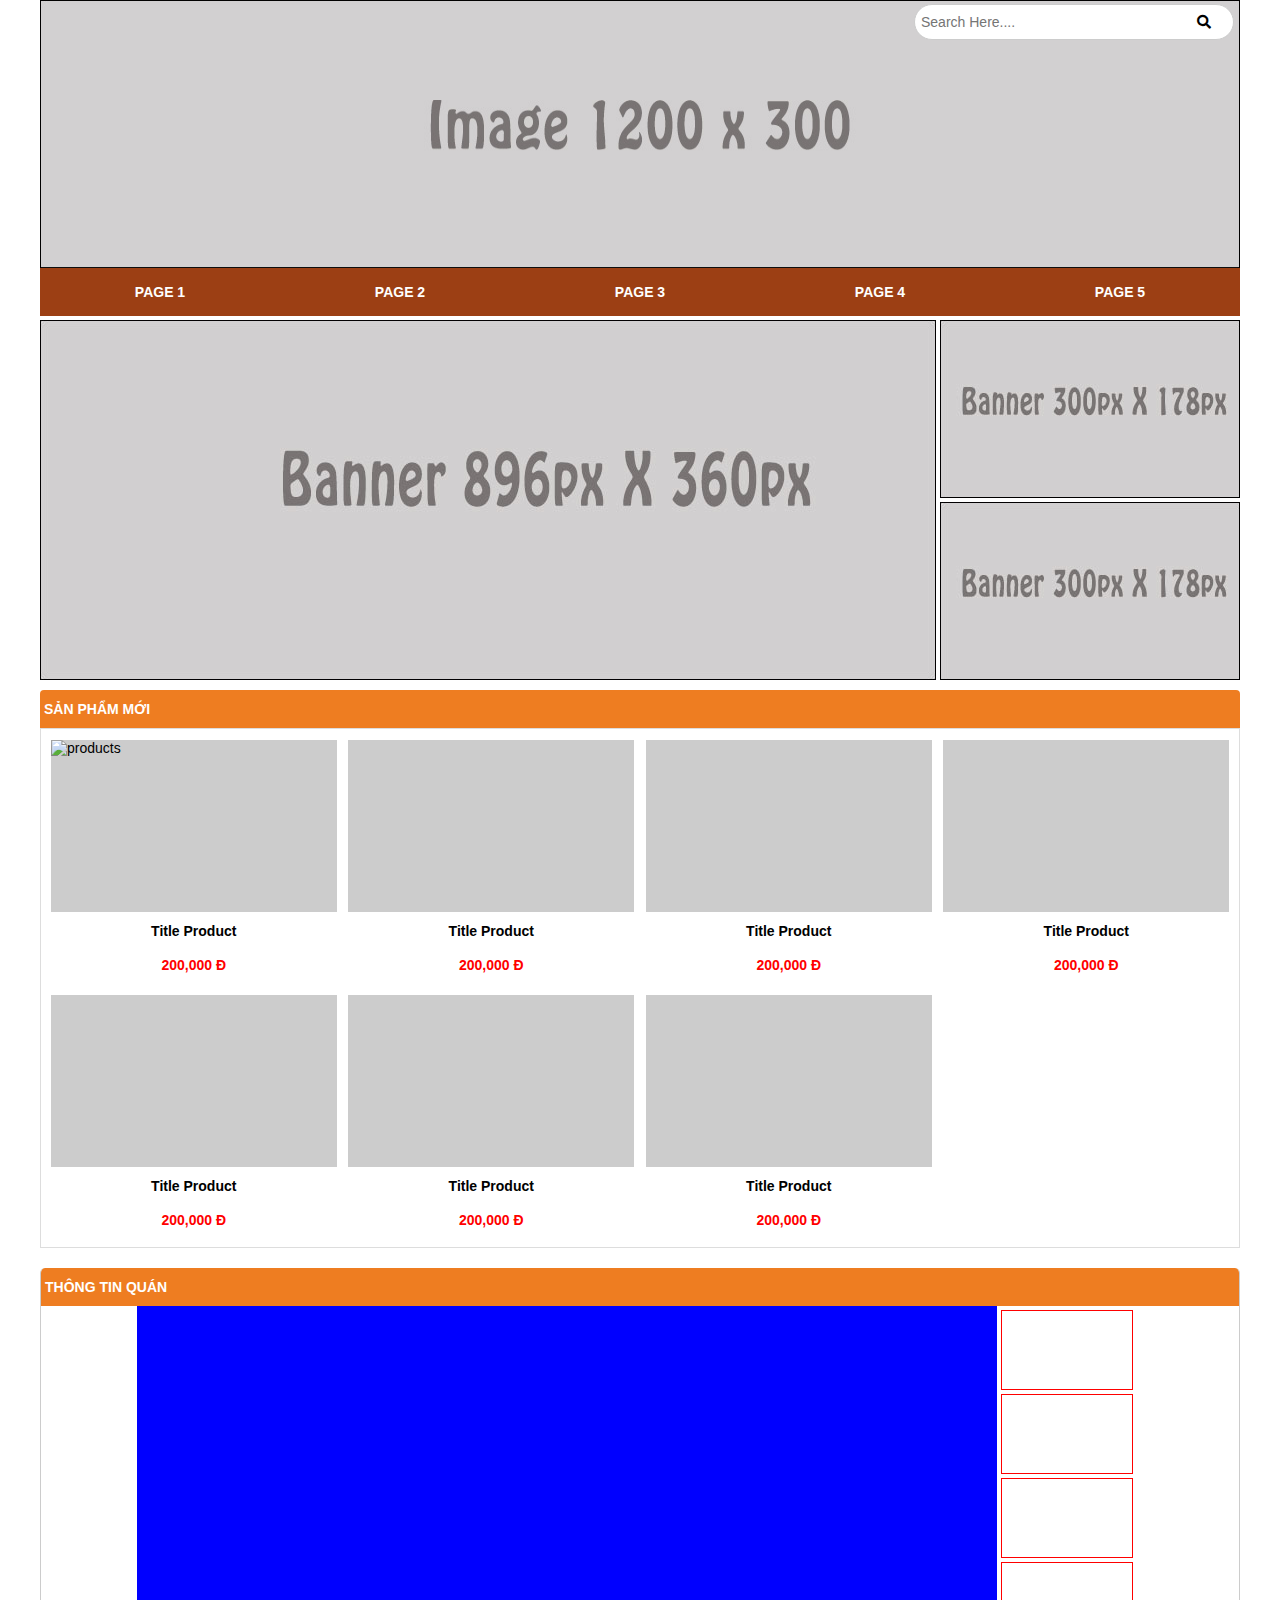
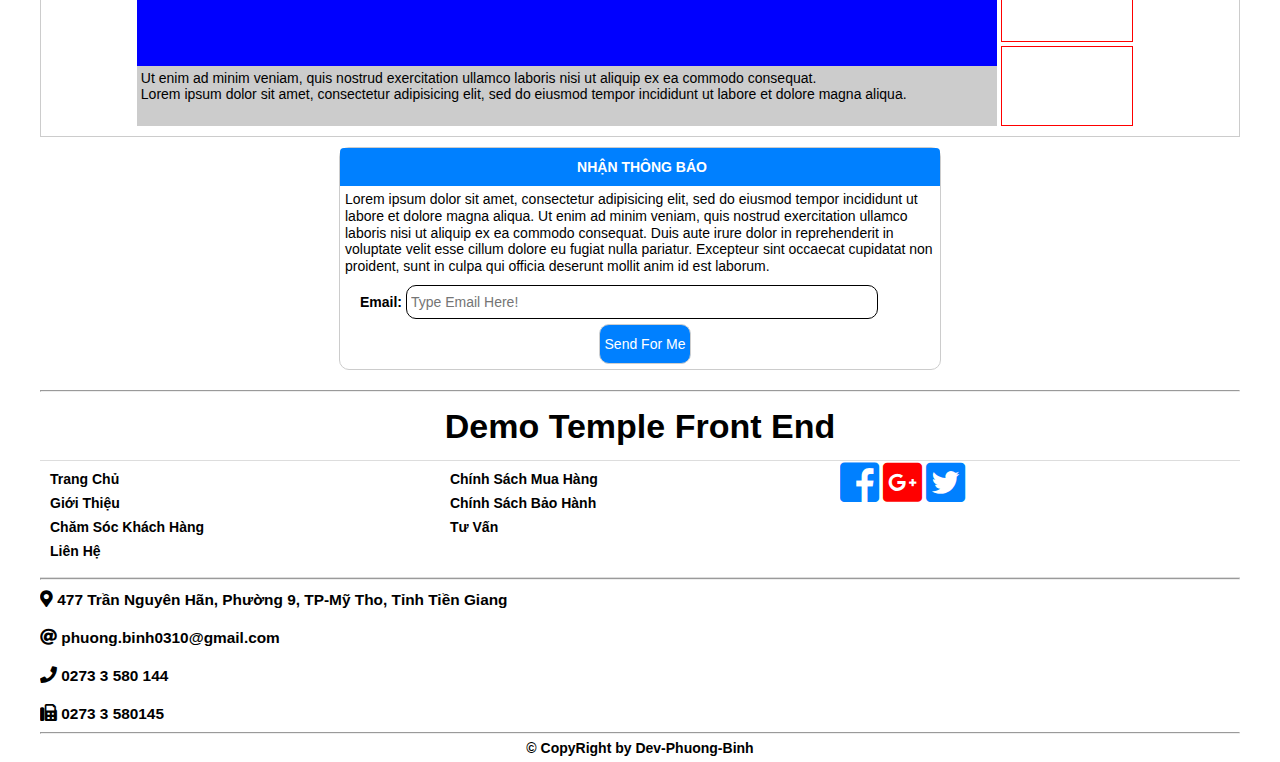
==== commit 01fe3535: "update some thing" ====
--- a/Temple CSS/index.html
+++ b/Temple CSS/index.html
@@ -139,35 +139,35 @@
           <div class="box-shop">
             <div class="image-info">
               <img src="" alt="">
-              <div class="infor">
+              <div class="info">
                 <p id="name-shop">Ut enim ad minim veniam, quis nostrud exercitation ullamco laboris nisi ut aliquip ex ea commodo consequat.</p>
                 <p class="address-shop">Ut enim ad minim veniam, quis nostrud exercitation ullamco laboris nisi ut aliquip ex ea commodo consequat.</p>
               </div>
             </div>
             <div class="image-info">
               <img src="" alt="">
-              <div class="infor">
+              <div class="info">
                 <p id="name-shop">Duis aute irure dolor in reprehenderit in voluptate velit esse cillum dolore eu fugiat nulla pariatur.</p>
                 <p class="address-shop"> Excepteur sint occaecat cupidatat non proident, sunt in culpa qui officia deserunt mollit anim id est laborum.</p>
               </div>
             </div>
             <div class="image-info">
               <img src="" alt="">
-              <div class="infor">
+              <div class="info">
                 <p id="name-shop">Duis aute irure dolor in reprehenderit in voluptate velit esse cillum dolore eu fugiat nulla pariatur.</p>
                 <p class="address-shop">Ut enim ad minim veniam, quis nostrud exercitation ullamco laboris nisi ut aliquip ex ea commodo consequat. </p>
               </div>
             </div>
             <div class="image-info">
               <img src="" alt="">
-              <div class="infor">
+              <div class="info">
                 <p id="name-shop">Ut enim ad minim veniam, quis nostrud exercitation ullamco laboris nisi ut aliquip ex ea commodo consequat.</p>
                 <p class="address-shop"> Excepteur sint occaecat cupidatat non proident, sunt in culpa qui officia deserunt mollit anim id est laborum.</p>
               </div>
             </div>
             <div class="image-info">
               <img src="" alt="">
-              <div class="infor">
+              <div class="info">
                 <p id="name-shop">Ut enim ad minim veniam, quis nostrud exercitation ullamco laboris nisi ut aliquip ex ea commodo consequat.</p>
                 <p class="address-shop">Lorem ipsum dolor sit amet, consectetur adipisicing elit, sed do eiusmod tempor incididunt ut labore et dolore magna aliqua. </p>
               </div>
@@ -240,14 +240,14 @@
       </div>
       <div class="bottom-content">
         <hr>
-        <div class="infor-contact">
+        <div class="info-contact">
           <p><i class="fas fa-map-marker-alt"></i> 477 Trần Nguyên Hãn, Phường 9, TP-Mỹ Tho, Tỉnh Tiền Giang</p>
           <p><i class="fas fa-at"></i> phuong.binh0310@gmail.com</p>
           <p><i class="fas fa-phone"></i> 0273 3 580 144</p>
           <p><i class="fas fa-fax"></i> 0273 3 580145</p>
         </div>
         <hr>
-        <p>&copy CopyRight by DEV_PBinh </p>
+        <p>&copy CopyRight by Dev-Phuong-Binh </p>
       </div>
     </div>
   </div>
--- a/Temple CSS/css/main-style.css
+++ b/Temple CSS/css/main-style.css
@@ -46,7 +46,7 @@
 .thumbnail { width: 140px; height: 100%; position: absolute; right: 0; top: 0; box-sizing: border-box;}
 .image-info { width: 860px; height: 420px; float: left; display: block; margin: 0 auto; box-sizing: border-box; overflow: auto; position: absolute;}
 .image-info img { width: 100%}
-.image-info .infor { width: 100%; height: 60px; box-sizing: border-box; display: block;  bottom: 0; position: absolute; left: 0; background-color: #ccc; z-index: 99; padding: 4px;}
+.image-info .info { width: 100%; height: 60px; box-sizing: border-box; display: block;  bottom: 0; position: absolute; left: 0; background-color: #ccc; z-index: 99; padding: 4px;}
 .slide-thumbnail { width: 100%; height: 450px; margin-top: 0; overflow: hidden; display: block; box-sizing: border-box;}
 .image-thumbnail { max-width: 100%; height: 80px; display: block; border: 1px solid red; margin: 4px; box-sizing: border-box;}
 .image-thumbnail img { width: 100%;}
@@ -54,9 +54,9 @@
 .top-content, .middle-content, .bottom-content { height: auto; position: relative; display: block; box-sizing: border-box; overflow: auto;}
 .top-content { border-bottom: 1px solid #ddd; color:#000;height: auto;text-align: center; }
 .top-content h1 { font-size: 34px; line-height: 2;}
-.infor-contact { box-sizing: border-box; height: inherit; display: block; overflow: auto;}
-.infor-contact i { font-size: 1.1em;}
-.infor-contact p { float: left; width: 100%; text-align: left; height: 28px; font-size: 1.1em; margin: 5px 0;}
+.info-contact { box-sizing: border-box; height: inherit; display: block; overflow: auto;}
+.info-contact i { font-size: 1.1em;}
+.info-contact p { float: left; width: 100%; text-align: left; height: 28px; font-size: 1.1em; margin: 5px 0;}
 .middle-content { background-color: #fff;}
 .bottom-content { border-top: 1px solid #ddd; text-align: center; line-height: 2; overflow: auto;color: #000;}
 .bottom-content p { font-weight: bold;}
